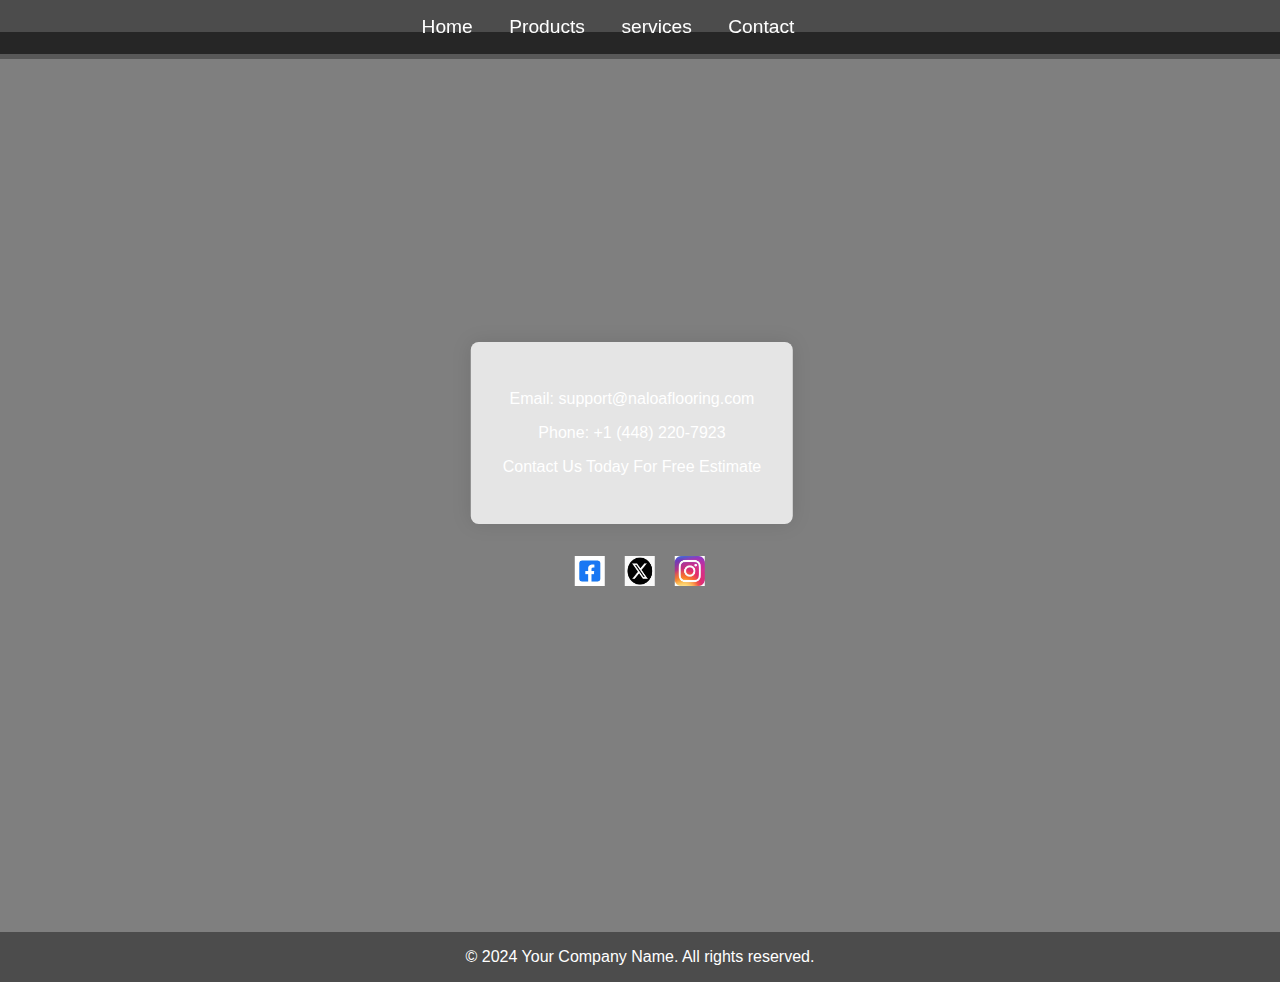
==== contact.html @ 7b94ab32 "update vscode" ====
<!DOCTYPE html>
<html lang="en">
<head>
    <meta charset="UTF-8">
    <meta name="viewport" content="width=device-width, initial-scale=1.0">
    <title>Contact Us</title>
    <link rel="stylesheet" href="style6.css">
</head>
<body>

<header>
    <nav>
        <a href="index.html">Home</a>
        <a href="floorcareproduct.html">Products</a>
        <a href="service.html">services</a>
        <a href="contact.html">Contact</a>
    </nav>
</header>

<section class="video-section">
    <video autoplay loop muted>
        <source src="vecteezy_a-wide-empty-room-with-wooden-floor-and-white-wall_2018264.mov" type="video/mp4"> <!-- Add your background video path -->
        Your browser does not support the video tag.
    </video>

    <div class="overlay"></div>

    <div class="content-container">
        <section class="contact-info">
            <div class="info-container">
                <p>Email: support@naloaflooring.com</p>
                <p>Phone: +1 (448) 220-7923</p>
                <p> Contact Us Today For Free Estimate</p>
            </div>
        </section>

        <section class="social-media">
                <a href="#" class="social-link"><img src="facebook icon.png" alt="Facebook"></a>
                <a href="https://twitter.com/FlooringNaloa/status/1749297906828431704" class="social-link"><img src="twitter icon.jpg" alt="Twitter"></a>
                <a href="https://www.instagram.com/p/C2cgPuLrEWS/?utm_source=ig_web_copy_link&igsh=MzRlODBiNWFlZA==" class="social-link"><img src="instagram icon.jpg" alt="Instagram"></a>
                <!-- Add more social media links as needed -->

        </section>
    </div>
</section>

<footer>
    <div class="footer-content">
        &copy; 2024 Your Company Name. All rights reserved.
    </div>
</footer>

</body>
</html>
---- style6.css ----
body {
    font-family: 'Arial', sans-serif;
    margin: 0;
    padding: 0;
    color: #fff;
}

header {
    text-align: center;
    padding: 1rem;
}

.header-content {
    max-width: 800px;
    margin: 0 auto;
}

.video-section {
    position: relative;
    height: 100vh;
    overflow: hidden;
}

video {
    width: 100%;
    height: 100%;
    object-fit: cover;
    position: absolute;
    top: 0;
    left: 0;
}

.overlay {
    position: absolute;
    top: 0;
    left: 0;
    width: 100%;
    height: 100%;
    background: rgba(0, 0, 0, 0.5); /* Adjust the overlay color and transparency */
}

.content-container {
    position: absolute;
    top: 50%;
    left: 50%;
    transform: translate(-50%, -50%);
    text-align: center;
   
}

.contact-info,
.social-media {
    display: flex;
    align-items: center;
    justify-content: center;
    margin-bottom: 2rem;
}

.info-container,
.social-container {
    background-color: rgba(255, 255, 255, 0.8); /* Adjust the container background color and transparency */
    box-shadow: 0 0 20px rgba(0, 0, 0, 0.1);
    border-radius: 8px;
    padding: 2rem;
    max-width: 600px;
    width: 100%;
    margin-right: 1rem;
 
}

.info-container p {
    font-size: 1rem;
    margin-bottom: 1rem;
}

/* Social Media Section Styles */
.social-media {
    display: flex;
    justify-content: center;
    margin-top: 20px;
}

.social-media a {
    margin: 0 10px;
}

.social-media img {
    width: 30px;
    height: 30px;
}

footer {
    background-color: rgba(0, 0, 0, 0.7);
    color: #fff;
    text-align: center;
    padding: 1rem;
}

.footer-content {
    max-width: 800px;
    margin: 0 auto;
}

nav {
    position: fixed;
    top: 0;
    width: 130%;
    background-color: rgba(0, 0, 0, 0.7);
    padding: 1rem;
    box-shadow:  2px 5px rgba(0, 0, 0, 0.3);
    z-index: 1000; /* Ensure the navigation is above other elements */
    margin-left: -20%;
}


nav a {
    color: #fff;
    text-decoration: none;
    margin: 0 1rem;
    font-size: 1.2rem;
}

nav a:hover {
    color: #6f804a;
}
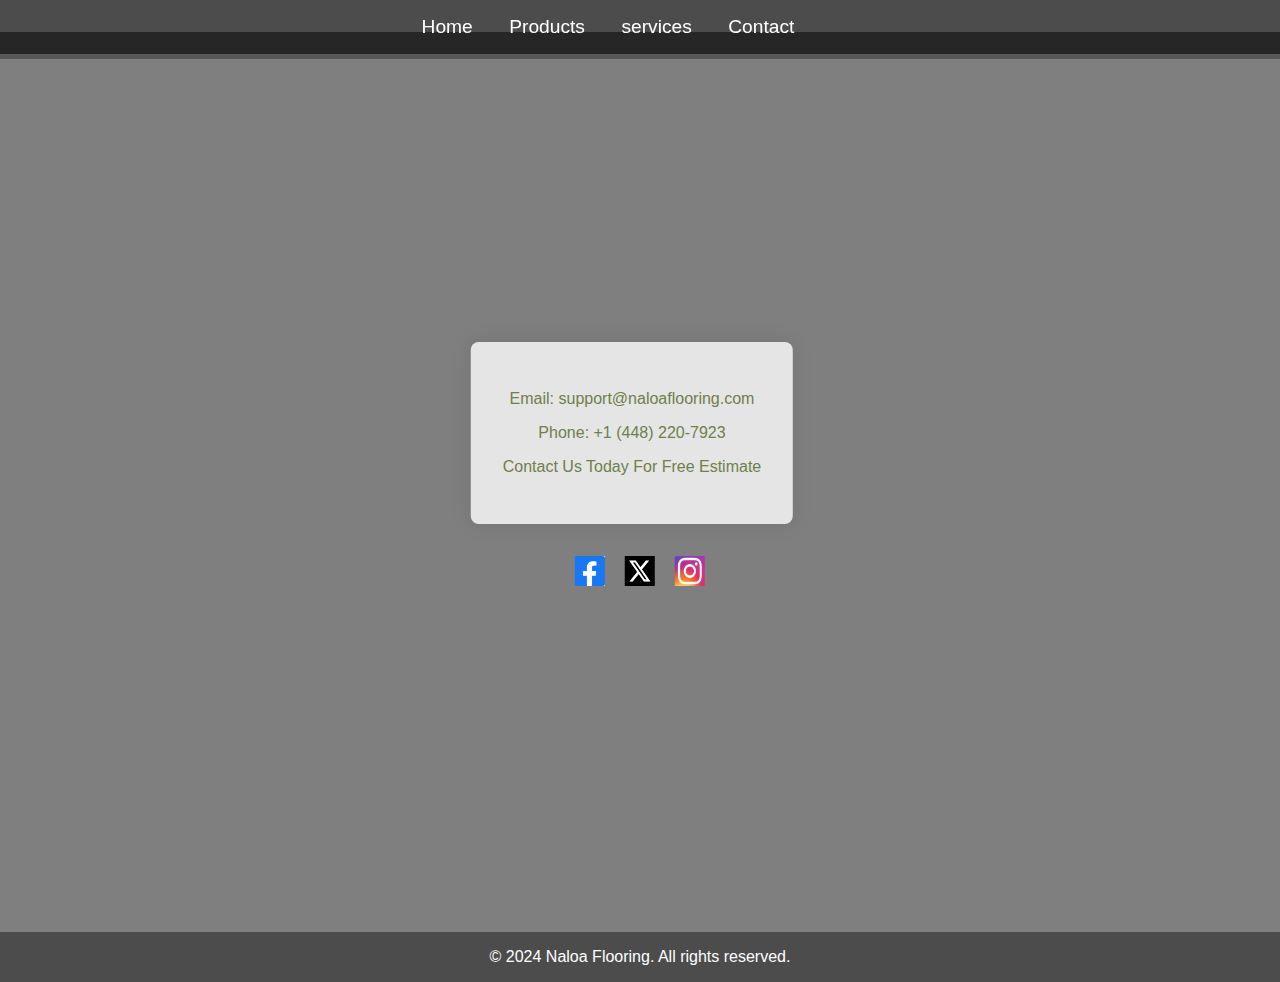
==== commit 24c69b68: "update vscode" ====
--- a/contact.html
+++ b/contact.html
@@ -35,8 +35,8 @@
         </section>
 
         <section class="social-media">
-                <a href="#" class="social-link"><img src="facebook icon.png" alt="Facebook"></a>
-                <a href="https://twitter.com/FlooringNaloa/status/1749297906828431704" class="social-link"><img src="twitter icon.jpg" alt="Twitter"></a>
+                <a href="#" class="social-link"><img src="2face icon.png" alt="Facebook"></a>
+                <a href="https://twitter.com/FlooringNaloa/status/1749297906828431704" class="social-link"><img src="2twitter.png" alt="Twitter"></a>
                 <a href="https://www.instagram.com/p/C2cgPuLrEWS/?utm_source=ig_web_copy_link&igsh=MzRlODBiNWFlZA==" class="social-link"><img src="instagram icon.jpg" alt="Instagram"></a>
                 <!-- Add more social media links as needed -->
 
@@ -46,7 +46,7 @@
 
 <footer>
     <div class="footer-content">
-        &copy; 2024 Your Company Name. All rights reserved.
+        &copy; 2024 Naloa Flooring. All rights reserved.
     </div>
 </footer>
 
--- a/style6.css
+++ b/style6.css
@@ -122,4 +122,8 @@
 
 nav a:hover {
     color: #6f804a;
+}
+
+.info-container p {
+    color: #6f804a; 
 }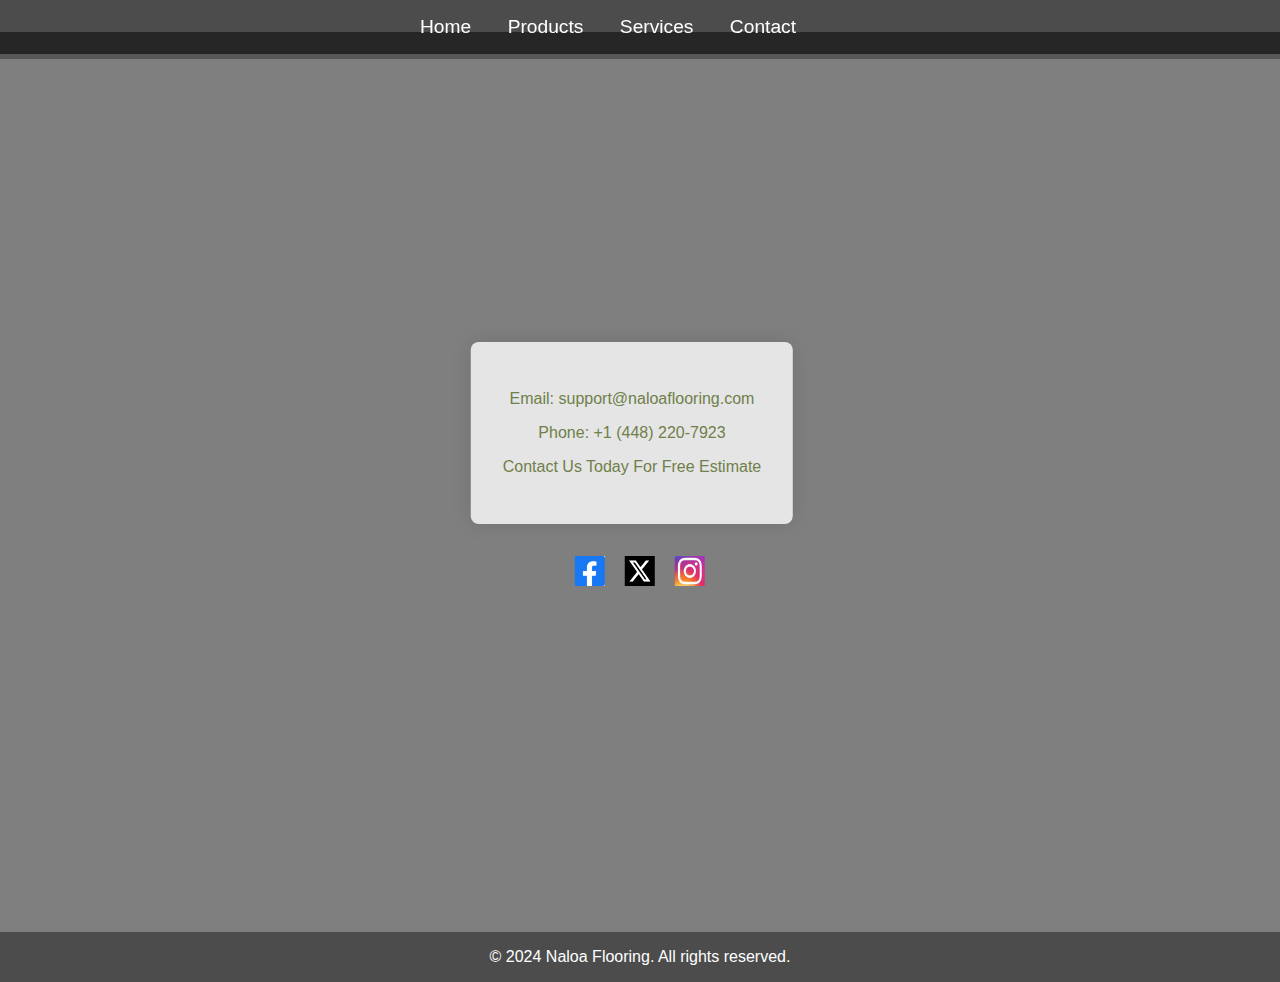
==== commit cdf5d975: "update vscode" ====
--- a/contact.html
+++ b/contact.html
@@ -12,7 +12,7 @@
     <nav>
         <a href="index.html">Home</a>
         <a href="floorcareproduct.html">Products</a>
-        <a href="service.html">services</a>
+        <a href="service.html">Services</a>
         <a href="contact.html">Contact</a>
     </nav>
 </header>
